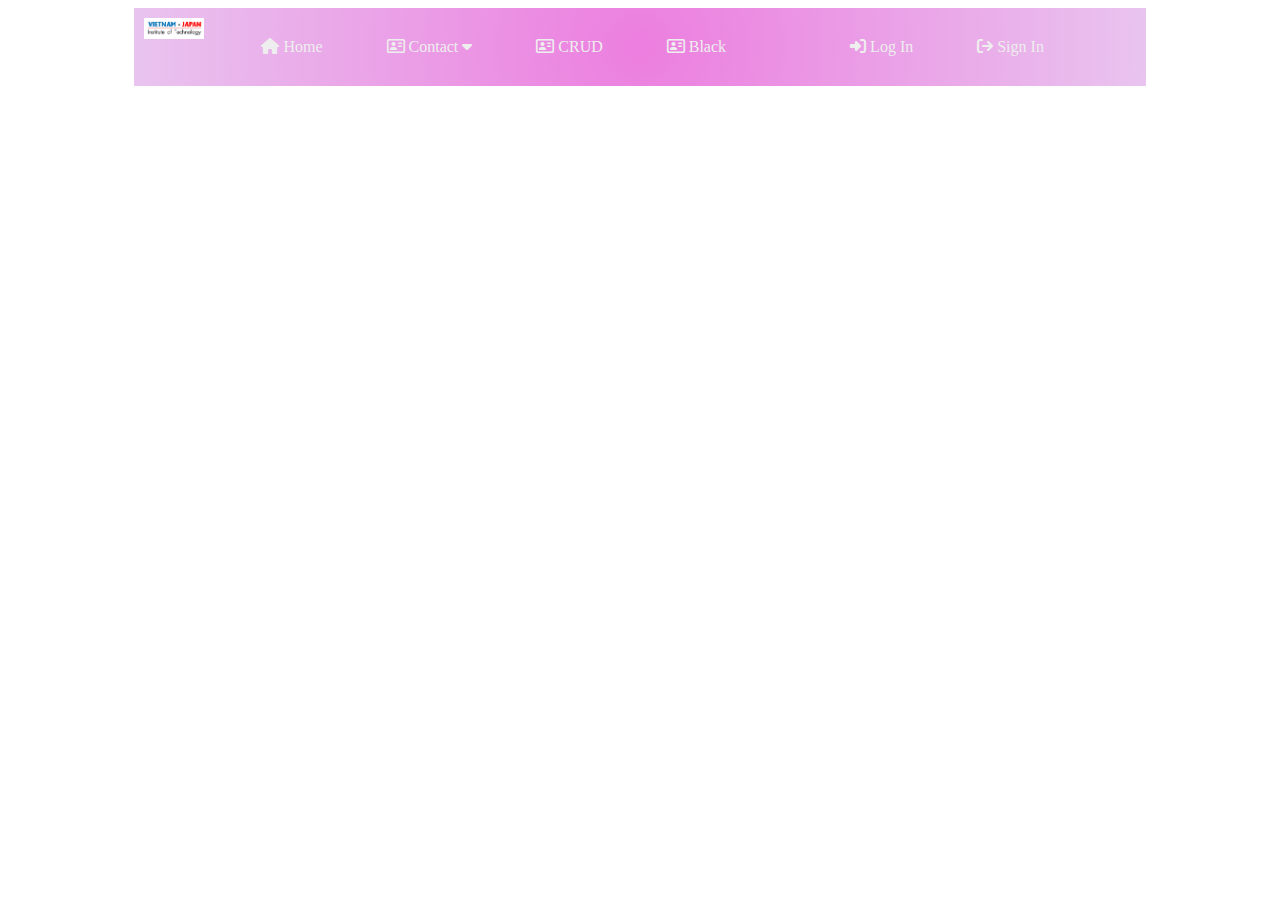
==== src/main/resources/static/template/navbar.html @ 7d70c7a2 "fronend 1" ====
<!DOCTYPE html>
<html lang="en">
<head>
    <meta charset="UTF-8">
    <meta name="viewport" content="width=device-width, initial-scale=1.0">
    <link rel="stylesheet" href="/src/main/resources/static/css/navbar.css">
    <title>1235 RƠI NHỊP SỐ 4</title>
    <link rel="stylesheet" href="https://cdnjs.cloudflare.com/ajax/libs/font-awesome/6.4.2/css/all.min.css">
</head>
<body>
    <header>
        <div class="logo">
            <img src="/src/main/resources/static/image/logo.jpg" alt="">
        </div>
        <div class="navbar">
            <input type="checkbox" name="openNav" id="openNav">
            <label for="openNav" class="openNav">
                <span></span>
                <span></span>
                <span></span>
            </label>
            <ul class="menu">
                <li id="homeLink"><i class="fa-solid fa-house"></i> Home</li>
                <li><i class="fa-regular fa-address-card"></i> Contact
                    <label>
                        <input type="checkbox">
                        <i class="fa-solid fa-caret-down"></i>
                    </label>
                    <ul>
                        <li><i class="fa-solid fa-users"></i> Update</li>
                        <li><i class="fa-solid fa-users"></i> Delete</li>
                        <li><i class="fa-solid fa-users"></i> Create</li>
                    </ul>
                </li>
                <li id="CRUDLink"><i class="fa-regular fa-address-card"></i> CRUD</li>
                <li><i class="fa-regular fa-address-card"></i> Black</li>
            </ul>
            <ul class="otherOption">
                <li><i class="fa-solid fa-right-to-bracket"></i> Log In</li>
                <li><i class="fa-solid fa-arrow-right-from-bracket"></i> Sign In</li>
            </ul>
        </div>
    </header>

    <div id="calendarForm" style="display: none;">
    
        <div class="main">
            <div class="wrap">
                <div class="left">
                    <div id="nav"></div>
                </div>
                <div class="right">
                    <div class="toolbar">
                        <button id="previous">Previous</button>
                        <button id="next">Next</button>
                    </div>
                    <div id="dp"></div>
                </div>
            </div>
        </div>

        <script src="/src/main/resources/static/js/daypilot/daypilot-all.min.js"></script>
        <!-- <script src="app.js"></script> -->
        
    </div>

    <div id="contentContainer">
        <!-- Nội dung sẽ thay đổi ở đây -->
    </div>
    <script src="/src/main/resources/static/js/daypilot/navbar.js"></script>
</body>
</html>
---- src/main/resources/static/css/navbar.css ----
header {
    display: flex;
    width: 80%;
    margin: 0 10%;
    background: radial-gradient(circle, #ec7edf 0%, #e9c4ef 100%);
}

.logo img{
    width: 60px;
    padding: 10px;
}
.navbar{
    width: 85%;
    color: #eee;
    display: flex;
    justify-content: right;
}
.navbar ul{
    padding: 0;
    margin: 0;
    list-style: none;
    display: inline-block;
}
.navbar .otherOption{
    width: 35%;
    text-align: right;
}
.navbar .menu{
    width: 65%;
    text-align: center;
}
.navbar li{
    padding: 30px;
    display: inline-block;
    transition: 0.5s;
    position: relative;
}
.navbar li:hover{
    background-color: #d8b2dc!important;
}
.navbar .menu li ul {
    position: absolute;
    top: 100%;
    left: 0;
    width: 152px;
    margin: 0;
    padding: 0;
    background: #ffffff22;
    text-align: left;
    display: none;
}
.navbar li:hover >ul{
    display: block;
}
.navbar .menu ul li{
    width: calc(100%-60px);
    text-align: left;
    display: block;
}
.navbar input{
    display: none;
}
@media only screen and (max-width:767px){
    .logo {
        position: absolute;
        right:0;
        top:0;
    }
    .logo ing{
        width:45px;
    } 
    .navbar{
        position: fixed;
        width:60vh;
        background-color: #3D5868;
        top:0;
        left:0;
        height:100vh;
        display: block;
        transition: 0.5s;
        transform: translate(-100%,0);
    }
    .navbar .openNav{
        display: block;
        position: absolute;
        left: 100%;
        top:0;
        width: 30px;
        height: 30px;
        background-color: #ffffff77;
        padding: 10px;
    }
    .navbar .openNav span{
        display: block;
        background-color: #000;
        width: 30px;
        height: 3px;
        margin: 5px 0;
        transition: 1s; 
    }
    .navbar:has(input[name="openNav"]:checked){
        transform: translate(0,0);
    }
    .navbar:has(input[name="openNav"]:checked) .openNav span:nth-child(2){
        opacity: 0;
        transition: 0s;
    }
    .navbar:has(input[name="openNav"]:checked) .openNav span:nth-child(1){
        transform: rotate(45deg) translate(6px, 5px);
    }
    .navbar:has(input[name="openNav"]:checked) .openNav span:nth-child(3){
        transform: rotate(-45deg) translate(6px, -5px);
    }
    .navbar li{
        display: block;
        position: unset;
        border-bottom: 2px solid #384857;
        font-weight: 500;
    }
    .navbar .otherOption,
    .navbar .menu{
        width: 100%;
        text-align: left;
    }
    .navbar .menu li:hover{
        background-color:unset !important;
        border-left: 10px solid #5BB299;
    }
    .navbar .menu label{
        display: block;
        float: right;
    }
    .navbar .menu label i {
        display: block;
        transition: 1s;
        margin-right: 0;
    }
    .navbar label:has(input:checked) ~ ul{
        max-height: 50vh;
    }
    .navbar .menu li ul{
        width: 100%;
        max-height: 0;
        position: unset;
        background-color: unset;
        display: block;
        overflow: hidden;
        transition: 1s;
        opacity: 1;
        border-left: 1px solid #ffffff22;
    }
    .navbar li li:hover{
        border-left:unset !important;
    }
    .navbar li li{
        border-bottom: 0;
        padding: 10px 10px 10px 50px;
        position: relative;
        color: #7f79a1;
    }
    .navbar li li::before{
        position: absolute;
        top:20px;
        left: 0;
        width: 30px;
        height: 100%;
        content: '';
        border-top: 1px solid #ffffff22;
    }
    .navbar li li::after{
        position: absolute;
        top:18px;
        left: 30px;
        width: 5px;
        height: 5px;
        border-radius: 50%;
        content: '';
        background:  #ffffff22;
    }
    .navbar label input:checked ~i{
        transform: rotate(180deg);
    }
    .navbar i{
        display: unset;
        margin-right: 20px;
    }
}
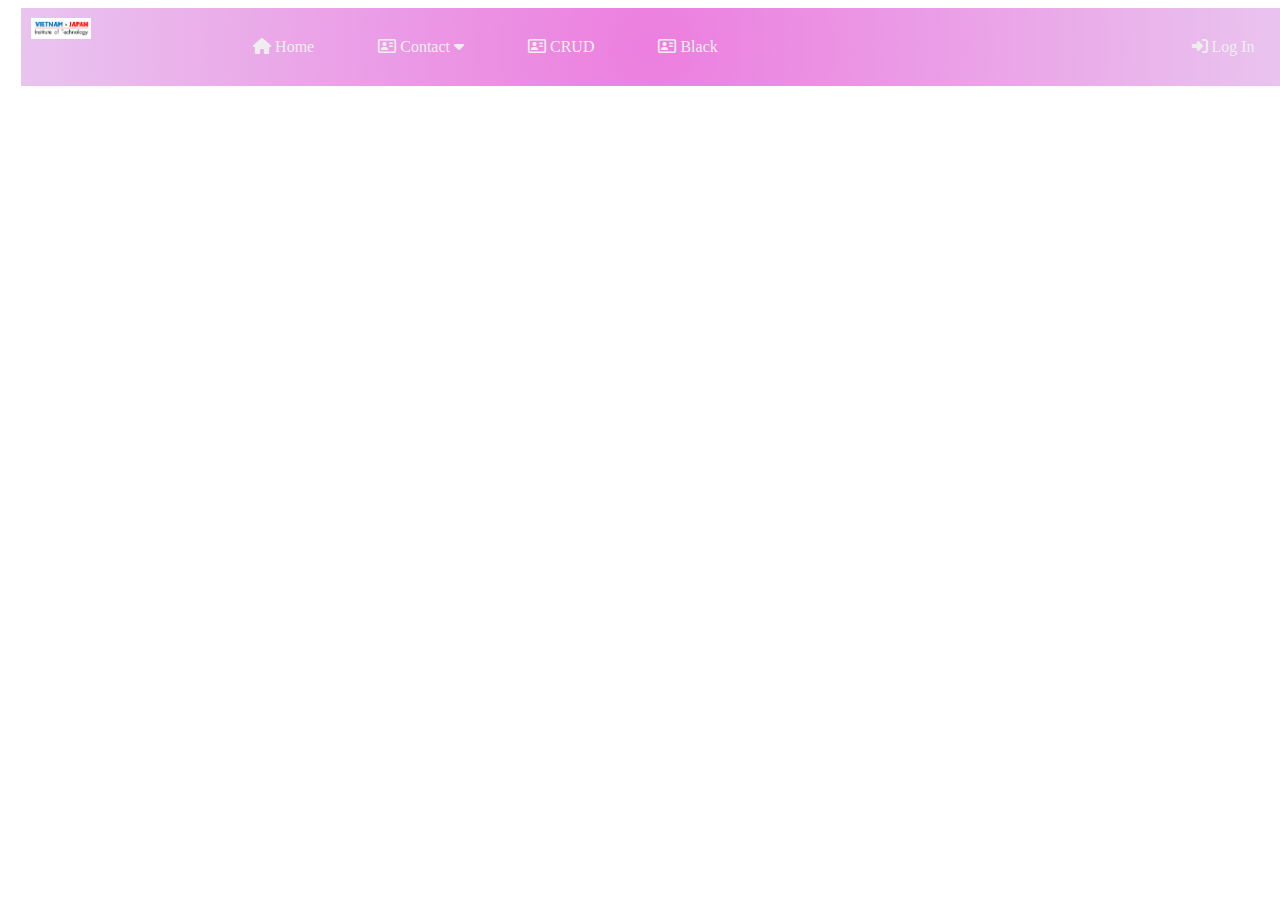
==== commit 2cac5be0: "forn_2" ====
--- a/src/main/resources/static/template/navbar.html
+++ b/src/main/resources/static/template/navbar.html
@@ -37,34 +37,11 @@
             </ul>
             <ul class="otherOption">
                 <li><i class="fa-solid fa-right-to-bracket"></i> Log In</li>
-                <li><i class="fa-solid fa-arrow-right-from-bracket"></i> Sign In</li>
             </ul>
         </div>
     </header>
 
-    <div id="calendarForm" style="display: none;">
-    
-        <div class="main">
-            <div class="wrap">
-                <div class="left">
-                    <div id="nav"></div>
-                </div>
-                <div class="right">
-                    <div class="toolbar">
-                        <button id="previous">Previous</button>
-                        <button id="next">Next</button>
-                    </div>
-                    <div id="dp"></div>
-                </div>
-            </div>
-        </div>
-
-        <script src="/src/main/resources/static/js/daypilot/daypilot-all.min.js"></script>
-        <!-- <script src="app.js"></script> -->
-        
-    </div>
-
-    <div id="contentContainer">
+    <div id="contentContainer" >
         <!-- Nội dung sẽ thay đổi ở đây -->
     </div>
     <script src="/src/main/resources/static/js/daypilot/navbar.js"></script>
--- a/src/main/resources/static/css/navbar.css
+++ b/src/main/resources/static/css/navbar.css
@@ -1,20 +1,20 @@
 
 header {
     display: flex;
-    width: 80%;
-    margin: 0 10%;
+    width: 100%;
+    margin: 0 1%;
     background: radial-gradient(circle, #ec7edf 0%, #e9c4ef 100%);
 }
-
 .logo img{
     width: 60px;
     padding: 10px;
 }
 .navbar{
-    width: 85%;
+    width: 100%;
     color: #eee;
     display: flex;
     justify-content: right;
+    z-index: 2;
 }
 .navbar ul{
     padding: 0;
@@ -185,4 +185,4 @@
         display: unset;
         margin-right: 20px;
     }
-}+}
